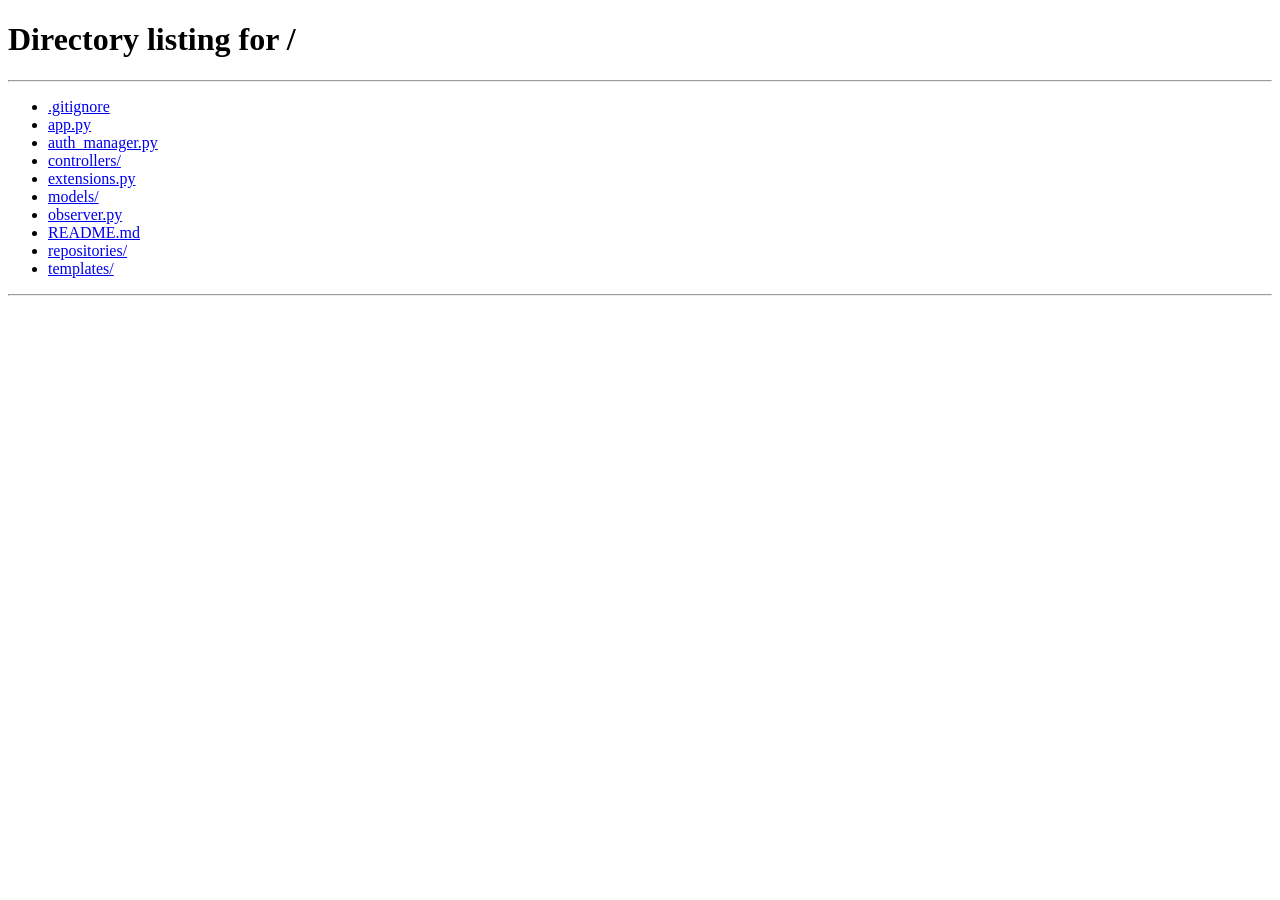
==== templates/dashboard.html @ f10a47a6 "StockVivo: Estructura base segura" ====
<!DOCTYPE html>
<html lang="es">
<head>
  <meta charset="UTF-8"/>
  <meta name="viewport" content="width=device-width, initial-scale=1.0"/>
  <title>StockVivo — Dashboard</title>
  <link href="https://fonts.googleapis.com/css2?family=Syne:wght@700;800&family=DM+Sans:wght@400;500&display=swap" rel="stylesheet"/>
  <style>
    *, *::before, *::after { box-sizing: border-box; margin: 0; padding: 0; }
    :root {
      --lime:   #C8F135;
      --coral:  #FF5E5B;
      --ocean:  #0D47FF;
      --violet: #7B2FFF;
      --dark:   #0E0E12;
      --card:   #17171E;
      --card2:  #1E1E28;
      --text:   #F0F0F0;
      --muted:  #888;
      --border: #2E2E3A;
    }
    body { font-family:'DM Sans',sans-serif; background:var(--dark); color:var(--text); min-height:100vh; display:flex; }

    .sidebar { width:220px; background:var(--card); border-right:1px solid var(--border); display:flex; flex-direction:column; padding:28px 20px; gap:32px; position:fixed; top:0; left:0; bottom:0; }
    .logo { font-family:'Syne',sans-serif; font-size:22px; font-weight:800; color:var(--text); }
    .logo span { color:var(--lime); }
    .nav { display:flex; flex-direction:column; gap:4px; }
    .nav-item { display:flex; align-items:center; gap:10px; padding:10px 12px; border-radius:10px; cursor:pointer; font-size:14px; font-weight:500; color:var(--muted); transition:all .2s; }
    .nav-item:hover { background:var(--card2); color:var(--text); }
    .nav-item.active { background:var(--lime); color:var(--dark); font-weight:700; }
    .nav-icon { font-size:18px; }
    .sidebar-bottom { margin-top:auto; }
    .user-chip { background:var(--card2); border-radius:10px; padding:10px 12px; font-size:13px; }
    .user-name { font-weight:700; color:var(--text); }
    .user-rol  { color:var(--muted); font-size:11px; }
    .btn-logout { margin-top:8px; width:100%; padding:8px; border:1px solid var(--border); border-radius:8px; background:transparent; color:var(--coral); font-family:'DM Sans',sans-serif; font-size:13px; cursor:pointer; transition:background .2s; }
    .btn-logout:hover { background:rgba(255,94,91,0.1); }

    .main { margin-left:220px; flex:1; padding:32px; display:flex; flex-direction:column; gap:28px; }
    .topbar { display:flex; align-items:center; justify-content:space-between; }
    .page-title { font-family:'Syne',sans-serif; font-size:26px; font-weight:800; }
    .page-title span { color:var(--lime); }
    .topbar-actions { display:flex; gap:10px; }
    .btn-primary { padding:10px 20px; background:var(--lime); color:var(--dark); border:none; border-radius:10px; font-family:'Syne',sans-serif; font-size:14px; font-weight:800; cursor:pointer; transition:transform .15s,box-shadow .15s; }
    .btn-primary:hover { transform:translateY(-2px); box-shadow:0 6px 20px rgba(200,241,53,0.3); }
    .btn-secondary { padding:10px 20px; background:var(--card2); color:var(--text); border:1px solid var(--border); border-radius:10px; font-family:'Syne',sans-serif; font-size:14px; font-weight:700; cursor:pointer; transition:all .15s; }
    .btn-secondary:hover { border-color:var(--lime); color:var(--lime); }

    .stats { display:grid; grid-template-columns:repeat(4,1fr); gap:16px; }
    .stat-card { background:var(--card); border:1px solid var(--border); border-radius:14px; padding:20px; display:flex; flex-direction:column; gap:8px; }
    .stat-label { font-size:12px; color:var(--muted); text-transform:uppercase; letter-spacing:.5px; }
    .stat-value { font-family:'Syne',sans-serif; font-size:32px; font-weight:800; }
    .stat-value.lime   { color:var(--lime); }
    .stat-value.coral  { color:var(--coral); }
    .stat-value.ocean  { color:#5B8FFF; }
    .stat-value.violet { color:#A97BFF; }

    .alerts-box { background:rgba(255,94,91,0.08); border:1px solid rgba(255,94,91,0.3); border-radius:14px; padding:16px 20px; display:none; flex-direction:column; gap:8px; }
    .alerts-box.visible { display:flex; }
    .alerts-title { font-size:13px; font-weight:700; color:var(--coral); text-transform:uppercase; letter-spacing:.5px; }
    .alert-item { font-size:13px; color:var(--text); display:flex; align-items:center; gap:8px; }
    .alert-dot  { width:6px; height:6px; border-radius:50%; background:var(--coral); flex-shrink:0; }

    .table-card { background:var(--card); border:1px solid var(--border); border-radius:14px; overflow:hidden; }
    .table-header { display:flex; align-items:center; justify-content:space-between; padding:20px 24px; border-bottom:1px solid var(--border); flex-wrap:wrap; gap:12px; }
    .table-title { font-family:'Syne',sans-serif; font-size:16px; font-weight:800; }
    .table-header-right { display:flex; gap:10px; align-items:center; flex-wrap:wrap; }
    .search-input { background:var(--card2); border:1px solid var(--border); border-radius:8px; padding:8px 14px; color:var(--text); font-family:'DM Sans',sans-serif; font-size:14px; outline:none; width:180px; transition:border-color .2s; }
    .search-input:focus { border-color:var(--lime); }
    .filter-select { background:var(--card2); border:1px solid var(--border); border-radius:8px; padding:8px 14px; color:var(--text); font-family:'DM Sans',sans-serif; font-size:14px; outline:none; cursor:pointer; transition:border-color .2s; }
    .filter-select:focus { border-color:var(--lime); }

    table { width:100%; border-collapse:collapse; }
    th { text-align:left; padding:12px 24px; font-size:11px; font-weight:700; color:var(--muted); text-transform:uppercase; letter-spacing:.5px; border-bottom:1px solid var(--border); }
    td { padding:14px 24px; font-size:14px; border-bottom:1px solid var(--border); vertical-align:middle; }
    tr:last-child td { border-bottom:none; }
    tr:hover td { background:var(--card2); }
    .badge { display:inline-block; padding:3px 10px; border-radius:6px; font-size:12px; font-weight:700; }
    .badge-ok      { background:rgba(200,241,53,0.15); color:var(--lime); }
    .badge-low     { background:rgba(255,94,91,0.15);  color:var(--coral); }
    .badge-entrada { background:rgba(200,241,53,0.15); color:var(--lime); }
    .badge-salida  { background:rgba(255,94,91,0.15);  color:var(--coral); }
    .badge-cat     { background:rgba(123,47,255,0.15); color:#A97BFF; font-size:11px; }
    .actions { display:flex; gap:8px; }
    .btn-edit,.btn-del { padding:6px 12px; border-radius:7px; font-size:12px; font-weight:700; cursor:pointer; border:none; transition:opacity .2s; }
    .btn-edit { background:rgba(91,143,255,0.15); color:#5B8FFF; }
    .btn-del  { background:rgba(255,94,91,0.15);  color:var(--coral); }
    .btn-edit:hover,.btn-del:hover { opacity:.7; }

    .section { display:none; flex-direction:column; gap:28px; }
    .section.active { display:flex; }
    .reportes-grid { display:grid; grid-template-columns:1fr 1fr; gap:16px; }

    /* Categorias section */
    .categorias-layout { display:grid; grid-template-columns:300px 1fr; gap:16px; }
    .cat-form-card { background:var(--card); border:1px solid var(--border); border-radius:14px; padding:24px; display:flex; flex-direction:column; gap:16px; height:fit-content; }
    .cat-form-title { font-family:'Syne',sans-serif; font-size:16px; font-weight:800; }

    .modal-overlay { position:fixed; inset:0; background:rgba(0,0,0,0.7); align-items:center; justify-content:center; z-index:100; display:none; }
    .modal-overlay.open { display:flex; }
    .modal { background:var(--card); border:1px solid var(--border); border-radius:18px; padding:32px; width:min(480px,95vw); display:flex; flex-direction:column; gap:20px; animation:slideUp .3s cubic-bezier(.22,1,.36,1) both; }
    @keyframes slideUp { from{opacity:0;transform:translateY(20px)}to{opacity:1;transform:translateY(0)} }
    .modal-title { font-family:'Syne',sans-serif; font-size:20px; font-weight:800; }
    .modal-title span { color:var(--lime); }
    .modal-grid { display:grid; grid-template-columns:1fr 1fr; gap:14px; }
    .field { display:flex; flex-direction:column; gap:6px; }
    .field.full { grid-column:1/-1; }
    .field label { font-size:11px; font-weight:700; color:var(--muted); text-transform:uppercase; letter-spacing:.5px; }
    .field input,.field select { background:var(--card2); border:1.5px solid var(--border); border-radius:9px; padding:10px 12px; color:var(--text); font-size:14px; font-family:'DM Sans',sans-serif; outline:none; transition:border-color .2s; }
    .field input:focus,.field select:focus { border-color:var(--lime); }
    .field select option { background:var(--card2); }
    .modal-actions { display:flex; gap:10px; justify-content:flex-end; }
    .btn-cancel { padding:10px 20px; border:1px solid var(--border); border-radius:9px; background:transparent; color:var(--muted); font-family:'DM Sans',sans-serif; font-size:14px; cursor:pointer; }
    .modal-msg { font-size:13px; min-height:16px; color:var(--coral); }
    .empty { text-align:center; padding:40px; color:var(--muted); font-size:14px; }
  </style>
</head>
<body>

<aside class="sidebar">
  <div class="logo">Stock<span>Vivo</span></div>
  <nav class="nav">
    <div class="nav-item active" onclick="showSection('productos')"><span class="nav-icon">📦</span> Productos</div>
    <div class="nav-item" onclick="showSection('movimientos')"><span class="nav-icon">🔄</span> Movimientos</div>
    <div class="nav-item" onclick="showSection('categorias')"><span class="nav-icon">🏷️</span> Categorías</div>
    <div class="nav-item" onclick="showSection('reportes')"><span class="nav-icon">📊</span> Reportes</div>
  </nav>
  <div class="sidebar-bottom">
    <div class="user-chip">
      <div class="user-name" id="user-name">—</div>
      <div class="user-rol"  id="user-rol">—</div>
    </div>
    <button class="btn-logout" onclick="logout()">Cerrar sesión</button>
  </div>
</aside>

<main class="main">
  <div class="topbar">
    <div class="page-title" id="section-title">Panel de <span>Inventario</span></div>
    <div class="topbar-actions" id="topbar-actions">
      <button class="btn-primary" id="btn-accion" onclick="abrirModal()">+ Nuevo producto</button>
    </div>
  </div>

  <div class="stats">
    <div class="stat-card"><div class="stat-label">Total productos</div><div class="stat-value lime"   id="stat-total">0</div></div>
    <div class="stat-card"><div class="stat-label">Stock bajo</div>     <div class="stat-value coral"  id="stat-bajo">0</div></div>
    <div class="stat-card"><div class="stat-label">Total entradas</div> <div class="stat-value ocean"  id="stat-entradas">0</div></div>
    <div class="stat-card"><div class="stat-label">Valor inventario</div><div class="stat-value violet" id="stat-valor">$0</div></div>
  </div>

  <div class="alerts-box" id="alerts-box">
    <div class="alerts-title">⚠ Productos con stock bajo</div>
    <div id="alerts-list"></div>
  </div>

  <!-- PRODUCTOS -->
  <div class="section active" id="sec-productos">
    <div class="table-card">
      <div class="table-header">
        <div class="table-title">Productos</div>
        <div class="table-header-right">
          <select class="filter-select" id="filtro-categoria" onchange="filtrarPorCategoria()">
            <option value="">Todas las categorías</option>
          </select>
          <input class="search-input" placeholder="Buscar..." oninput="filtrar(this.value)"/>
        </div>
      </div>
      <table>
        <thead><tr><th>#</th><th>Nombre</th><th>Categoría</th><th>Cantidad</th><th>P. Compra</th><th>P. Venta</th><th>Estado</th><th>Acciones</th></tr></thead>
        <tbody id="tabla-body"><tr><td colspan="8" class="empty">Cargando...</td></tr></tbody>
      </table>
    </div>
  </div>

  <!-- MOVIMIENTOS -->
  <div class="section" id="sec-movimientos">
    <div class="table-card">
      <div class="table-header"><div class="table-title">Historial de Movimientos</div></div>
      <table>
        <thead><tr><th>#</th><th>Producto</th><th>Tipo</th><th>Cantidad</th><th>Descripción</th><th>Fecha</th></tr></thead>
        <tbody id="tabla-movimientos"><tr><td colspan="6" class="empty">Cargando...</td></tr></tbody>
      </table>
    </div>
  </div>

  <!-- CATEGORIAS -->
  <div class="section" id="sec-categorias">
    <div class="categorias-layout">
      <div class="cat-form-card">
        <div class="cat-form-title">Nueva Categoría</div>
        <div class="field">
          <label>Nombre</label>
          <input type="text" id="cat-nombre" placeholder="Ej: Bebidas"/>
        </div>
        <div class="modal-msg" id="cat-msg"></div>
        <button class="btn-primary" onclick="crearCategoria()">+ Agregar →</button>
      </div>
      <div class="table-card">
        <div class="table-header"><div class="table-title">Categorías registradas</div></div>
        <table>
          <thead><tr><th>#</th><th>Nombre</th><th>Acciones</th></tr></thead>
          <tbody id="tabla-categorias"><tr><td colspan="3" class="empty">Cargando...</td></tr></tbody>
        </table>
      </div>
    </div>
  </div>

  <!-- REPORTES -->
  <div class="section" id="sec-reportes">
    <div class="reportes-grid">
      <div class="table-card">
        <div class="table-header"><div class="table-title">🏆 Más Vendidos</div></div>
        <table>
          <thead><tr><th>Producto</th><th>Unidades vendidas</th></tr></thead>
          <tbody id="tabla-vendidos"><tr><td colspan="2" class="empty">Cargando...</td></tr></tbody>
        </table>
      </div>
      <div class="table-card">
        <div class="table-header"><div class="table-title">⚠ Stock Bajo</div></div>
        <table>
          <thead><tr><th>Producto</th><th>Cantidad</th><th>Mínimo</th></tr></thead>
          <tbody id="tabla-stock-bajo"><tr><td colspan="3" class="empty">Cargando...</td></tr></tbody>
        </table>
      </div>
    </div>
  </div>
</main>

<!-- MODAL PRODUCTO -->
<div class="modal-overlay" id="modal">
  <div class="modal">
    <div class="modal-title" id="modal-title">Nuevo <span>Producto</span></div>
    <div class="modal-grid">
      <div class="field full"><label>Nombre</label><input type="text" id="f-nombre" placeholder="Ej: Coca Cola 600ml"/></div>
      <div class="field full"><label>Descripción</label><input type="text" id="f-descripcion" placeholder="Descripción breve"/></div>
      <div class="field full">
        <label>Categoría</label>
        <select id="f-categoria">
          <option value="">Sin categoría</option>
        </select>
      </div>
      <div class="field"><label>Cantidad</label><input type="number" id="f-cantidad" placeholder="0"/></div>
      <div class="field"><label>Stock mínimo</label><input type="number" id="f-stock_minimo" placeholder="5"/></div>
      <div class="field"><label>Precio compra</label><input type="number" id="f-precio_compra" placeholder="0.00" step="0.01"/></div>
      <div class="field"><label>Precio venta</label><input type="number" id="f-precio_venta" placeholder="0.00" step="0.01"/></div>
    </div>
    <div class="modal-msg" id="modal-msg"></div>
    <div class="modal-actions">
      <button class="btn-cancel" onclick="cerrarModal()">Cancelar</button>
      <button class="btn-primary" onclick="guardarProducto()">Guardar →</button>
    </div>
  </div>
</div>

<!-- MODAL MOVIMIENTO -->
<div class="modal-overlay" id="modal-mov">
  <div class="modal">
    <div class="modal-title">Registrar <span>Movimiento</span></div>
    <div class="modal-grid">
      <div class="field full"><label>Producto</label><select id="m-producto"></select></div>
      <div class="field"><label>Tipo</label><select id="m-tipo"><option value="entrada">Entrada</option><option value="salida">Salida</option></select></div>
      <div class="field"><label>Cantidad</label><input type="number" id="m-cantidad" placeholder="0"/></div>
      <div class="field full"><label>Descripción</label><input type="text" id="m-descripcion" placeholder="Motivo del movimiento"/></div>
    </div>
    <div class="modal-msg" id="modal-mov-msg"></div>
    <div class="modal-actions">
      <button class="btn-cancel" onclick="cerrarModalMov()">Cancelar</button>
      <button class="btn-primary" onclick="guardarMovimiento()">Registrar →</button>
    </div>
  </div>
</div>

<script>
  const API = 'http://localhost:5000';
  let productos = [];
  let categorias = [];
  let editandoId = null;

  window.onload = () => {
    const u = JSON.parse(localStorage.getItem('usuario') || 'null');
    if (!u) { window.location.href = '/'; return; }
    document.getElementById('user-name').textContent = u.nombre;
    document.getElementById('user-rol').textContent  = u.rol;
    cargarCategorias();
    cargarProductos();
    cargarResumen();
  };

  function logout() { localStorage.clear(); window.location.href = '/'; }

  function showSection(s) {
    document.querySelectorAll('.nav-item').forEach((el,i) => el.classList.toggle('active', ['productos','movimientos','categorias','reportes'][i] === s));
    document.querySelectorAll('.section').forEach(el => el.classList.remove('active'));
    document.getElementById(`sec-${s}`).classList.add('active');

    const titles = {
      productos:   'Panel de <span>Inventario</span>',
      movimientos: 'Historial de <span>Movimientos</span>',
      categorias:  'Gestión de <span>Categorías</span>',
      reportes:    'Reportes de <span>Inventario</span>'
    };
    document.getElementById('section-title').innerHTML = titles[s];

    const actions = document.getElementById('topbar-actions');
    const btn     = document.getElementById('btn-accion');
    if (s === 'productos') {
      actions.innerHTML = `<button class="btn-primary" onclick="abrirModal()">+ Nuevo producto</button>`;
    } else if (s === 'movimientos') {
      actions.innerHTML = `<button class="btn-primary" onclick="abrirModalMov()">+ Registrar movimiento</button>`;
    } else {
      actions.innerHTML = '';
    }

    if (s === 'movimientos') cargarMovimientos();
    if (s === 'reportes')    cargarReportes();
    if (s === 'categorias')  renderCategorias();
  }

  // --- CATEGORIAS ---
  async function cargarCategorias() {
    const res = await fetch(`${API}/api/categorias`);
    categorias = await res.json();
    actualizarSelectsCategorias();
    renderCategorias();
  }

  function actualizarSelectsCategorias() {
    const opts = categorias.map(c => `<option value="${c.id}">${c.nombre}</option>`).join('');
    document.getElementById('f-categoria').innerHTML   = `<option value="">Sin categoría</option>` + opts;
    document.getElementById('filtro-categoria').innerHTML = `<option value="">Todas las categorías</option>` + opts;
  }

  function renderCategorias() {
    const tbody = document.getElementById('tabla-categorias');
    if (!tbody) return;
    if (!categorias.length) { tbody.innerHTML = '<tr><td colspan="3" class="empty">No hay categorías creadas</td></tr>'; return; }
    tbody.innerHTML = categorias.map(c => `
      <tr>
        <td style="color:var(--muted)">${c.id}</td>
        <td><span class="badge badge-cat">🏷️ ${c.nombre}</span></td>
        <td><button class="btn-del" onclick="eliminarCategoria(${c.id})">Borrar</button></td>
      </tr>`).join('');
  }

  async function crearCategoria() {
    const nombre = document.getElementById('cat-nombre').value.trim();
    const msg    = document.getElementById('cat-msg');
    if (!nombre) { msg.textContent = 'Escribe un nombre.'; return; }
    const res  = await fetch(`${API}/api/categorias`, { method:'POST', headers:{'Content-Type':'application/json'}, body:JSON.stringify({nombre}) });
    const data = await res.json();
    if (res.ok) {
      document.getElementById('cat-nombre').value = '';
      msg.style.color = 'var(--lime)';
      msg.textContent = '✓ Categoría creada';
      setTimeout(() => msg.textContent = '', 2000);
      cargarCategorias();
    } else {
      msg.style.color = 'var(--coral)';
      msg.textContent = data.error || 'Error al crear';
    }
  }

  async function eliminarCategoria(id) {
    if (!confirm('¿Eliminar esta categoría?')) return;
    await fetch(`${API}/api/categorias/${id}`, { method:'DELETE' });
    cargarCategorias();
    cargarProductos();
  }

  // --- PRODUCTOS ---
  async function cargarProductos() {
    const res = await fetch(`${API}/api/productos`);
    productos = await res.json();
    renderTabla(productos);
    renderAlertas(productos);
  }

  async function cargarResumen() {
    const res  = await fetch(`${API}/api/reportes/resumen`);
    const data = await res.json();
    document.getElementById('stat-total').textContent    = data.total_productos;
    document.getElementById('stat-bajo').textContent     = data.stock_bajo;
    document.getElementById('stat-entradas').textContent = data.total_entradas;
    document.getElementById('stat-valor').textContent    = '$' + data.valor_inventario.toFixed(2);
  }

  function renderTabla(data) {
    const tbody = document.getElementById('tabla-body');
    if (!data.length) { tbody.innerHTML = '<tr><td colspan="8" class="empty">No hay productos</td></tr>'; return; }
    tbody.innerHTML = data.map(p => `
      <tr>
        <td style="color:var(--muted)">${p.id}</td>
        <td style="font-weight:600">${p.nombre}</td>
        <td><span class="badge badge-cat">🏷️ ${p.categoria || 'Sin categoría'}</span></td>
        <td><strong>${p.cantidad}</strong></td>
        <td>$${p.precio_compra.toFixed(2)}</td>
        <td>$${p.precio_venta.toFixed(2)}</td>
        <td><span class="badge ${p.cantidad<=p.stock_minimo?'badge-low':'badge-ok'}">${p.cantidad<=p.stock_minimo?'⚠ Bajo':'✓ OK'}</span></td>
        <td><div class="actions">
          <button class="btn-edit" onclick="editarProducto(${p.id})">Editar</button>
          <button class="btn-del"  onclick="eliminarProducto(${p.id})">Borrar</button>
        </div></td>
      </tr>`).join('');
  }

  function renderAlertas(data) {
    const bajos = data.filter(p => p.cantidad <= p.stock_minimo);
    const box   = document.getElementById('alerts-box');
    const list  = document.getElementById('alerts-list');
    if (!bajos.length) { box.classList.remove('visible'); return; }
    box.classList.add('visible');
    list.innerHTML = bajos.map(p => `<div class="alert-item"><div class="alert-dot"></div>${p.nombre}: ${p.cantidad} unidades (mínimo ${p.stock_minimo})</div>`).join('');
  }

  function filtrar(q) {
    const cat = document.getElementById('filtro-categoria').value;
    let data  = productos;
    if (cat)  data = data.filter(p => p.categoria_id == cat);
    if (q)    data = data.filter(p => p.nombre.toLowerCase().includes(q.toLowerCase()));
    renderTabla(data);
  }

  function filtrarPorCategoria() {
    const q   = document.querySelector('.search-input')?.value || '';
    const cat = document.getElementById('filtro-categoria').value;
    let data  = productos;
    if (cat) data = data.filter(p => p.categoria_id == cat);
    if (q)   data = data.filter(p => p.nombre.toLowerCase().includes(q.toLowerCase()));
    renderTabla(data);
  }

  // --- MOVIMIENTOS ---
  async function cargarMovimientos() {
    const res  = await fetch(`${API}/api/movimientos`);
    const movs = await res.json();
    const tbody = document.getElementById('tabla-movimientos');
    if (!movs.length) { tbody.innerHTML = '<tr><td colspan="6" class="empty">No hay movimientos</td></tr>'; return; }
    tbody.innerHTML = movs.map(m => `
      <tr>
        <td style="color:var(--muted)">${m.id}</td>
        <td style="font-weight:600">${m.producto}</td>
        <td><span class="badge badge-${m.tipo}">${m.tipo==='entrada'?'↑ Entrada':'↓ Salida'}</span></td>
        <td><strong>${m.cantidad}</strong></td>
        <td style="color:var(--muted)">${m.descripcion||'—'}</td>
        <td style="color:var(--muted)">${m.fecha}</td>
      </tr>`).join('');
  }

  // --- REPORTES ---
  async function cargarReportes() {
    const [vendidos, stockBajo] = await Promise.all([
      fetch(`${API}/api/reportes/mas-vendidos`).then(r => r.json()),
      fetch(`${API}/api/reportes/stock-bajo`).then(r => r.json())
    ]);
    const tv = document.getElementById('tabla-vendidos');
    tv.innerHTML = vendidos.length
      ? vendidos.map((v,i) => `<tr><td><strong>#${i+1}</strong> ${v.producto}</td><td style="color:var(--lime);font-weight:700">${v.total_vendido}</td></tr>`).join('')
      : '<tr><td colspan="2" class="empty">Sin ventas registradas</td></tr>';
    const ts = document.getElementById('tabla-stock-bajo');
    ts.innerHTML = stockBajo.length
      ? stockBajo.map(p => `<tr><td style="font-weight:600">${p.nombre}</td><td style="color:var(--coral);font-weight:700">${p.cantidad}</td><td style="color:var(--muted)">${p.stock_minimo}</td></tr>`).join('')
      : '<tr><td colspan="3" class="empty">Todo el stock está bien ✓</td></tr>';
  }

  // --- MODAL PRODUCTO ---
  function abrirModal(p=null) {
    editandoId = p ? p.id : null;
    document.getElementById('modal-title').innerHTML  = p ? 'Editar <span>Producto</span>' : 'Nuevo <span>Producto</span>';
    document.getElementById('f-nombre').value         = p?.nombre        || '';
    document.getElementById('f-descripcion').value    = p?.descripcion   || '';
    document.getElementById('f-cantidad').value       = p?.cantidad      || '';
    document.getElementById('f-stock_minimo').value   = p?.stock_minimo  || '5';
    document.getElementById('f-precio_compra').value  = p?.precio_compra || '';
    document.getElementById('f-precio_venta').value   = p?.precio_venta  || '';
    document.getElementById('f-categoria').value      = p?.categoria_id  || '';
    document.getElementById('modal-msg').textContent  = '';
    document.getElementById('modal').classList.add('open');
  }
  function cerrarModal() { document.getElementById('modal').classList.remove('open'); editandoId = null; }
  function editarProducto(id) { abrirModal(productos.find(x => x.id === id)); }

  async function guardarProducto() {
    const data = {
      nombre:        document.getElementById('f-nombre').value,
      descripcion:   document.getElementById('f-descripcion').value,
      cantidad:      parseInt(document.getElementById('f-cantidad').value),
      stock_minimo:  parseInt(document.getElementById('f-stock_minimo').value),
      precio_compra: parseFloat(document.getElementById('f-precio_compra').value),
      precio_venta:  parseFloat(document.getElementById('f-precio_venta').value),
      categoria_id:  document.getElementById('f-categoria').value || null,
    };
    const msg = document.getElementById('modal-msg');
    if (!data.nombre || isNaN(data.cantidad) || isNaN(data.precio_compra) || isNaN(data.precio_venta)) { msg.textContent = 'Completa todos los campos.'; return; }
    const url    = editandoId ? `${API}/api/productos/${editandoId}` : `${API}/api/productos`;
    const method = editandoId ? 'PUT' : 'POST';
    const res    = await fetch(url, { method, headers:{'Content-Type':'application/json'}, body:JSON.stringify(data) });
    if (res.ok) { cerrarModal(); cargarProductos(); cargarResumen(); }
    else { msg.textContent = 'Error al guardar.'; }
  }

  async function eliminarProducto(id) {
    if (!confirm('¿Eliminar este producto?')) return;
    await fetch(`${API}/api/productos/${id}`, { method:'DELETE' });
    cargarProductos(); cargarResumen();
  }

  // --- MODAL MOVIMIENTO ---
  function abrirModalMov() {
    document.getElementById('m-producto').innerHTML = productos.map(p => `<option value="${p.id}">${p.nombre}</option>`).join('');
    document.getElementById('m-cantidad').value     = '';
    document.getElementById('m-descripcion').value  = '';
    document.getElementById('modal-mov-msg').textContent = '';
    document.getElementById('modal-mov').classList.add('open');
  }
  function cerrarModalMov() { document.getElementById('modal-mov').classList.remove('open'); }

  async function guardarMovimiento() {
    const data = {
      producto_id: parseInt(document.getElementById('m-producto').value),
      tipo:        document.getElementById('m-tipo').value,
      cantidad:    parseInt(document.getElementById('m-cantidad').value),
      descripcion: document.getElementById('m-descripcion').value,
    };
    const msg = document.getElementById('modal-mov-msg');
    if (isNaN(data.cantidad) || data.cantidad <= 0) { msg.textContent = 'Ingresa una cantidad válida.'; return; }
    const res  = await fetch(`${API}/api/movimientos`, { method:'POST', headers:{'Content-Type':'application/json'}, body:JSON.stringify(data) });
    const json = await res.json();
    if (res.ok) {
      cerrarModalMov(); cargarProductos(); cargarResumen();
      if (json.alertas && json.alertas.length) alert('⚠ ' + json.alertas.join('\n'));
    } else { msg.textContent = json.error || 'Error al registrar.'; }
  }
</script>
</body>
</html>
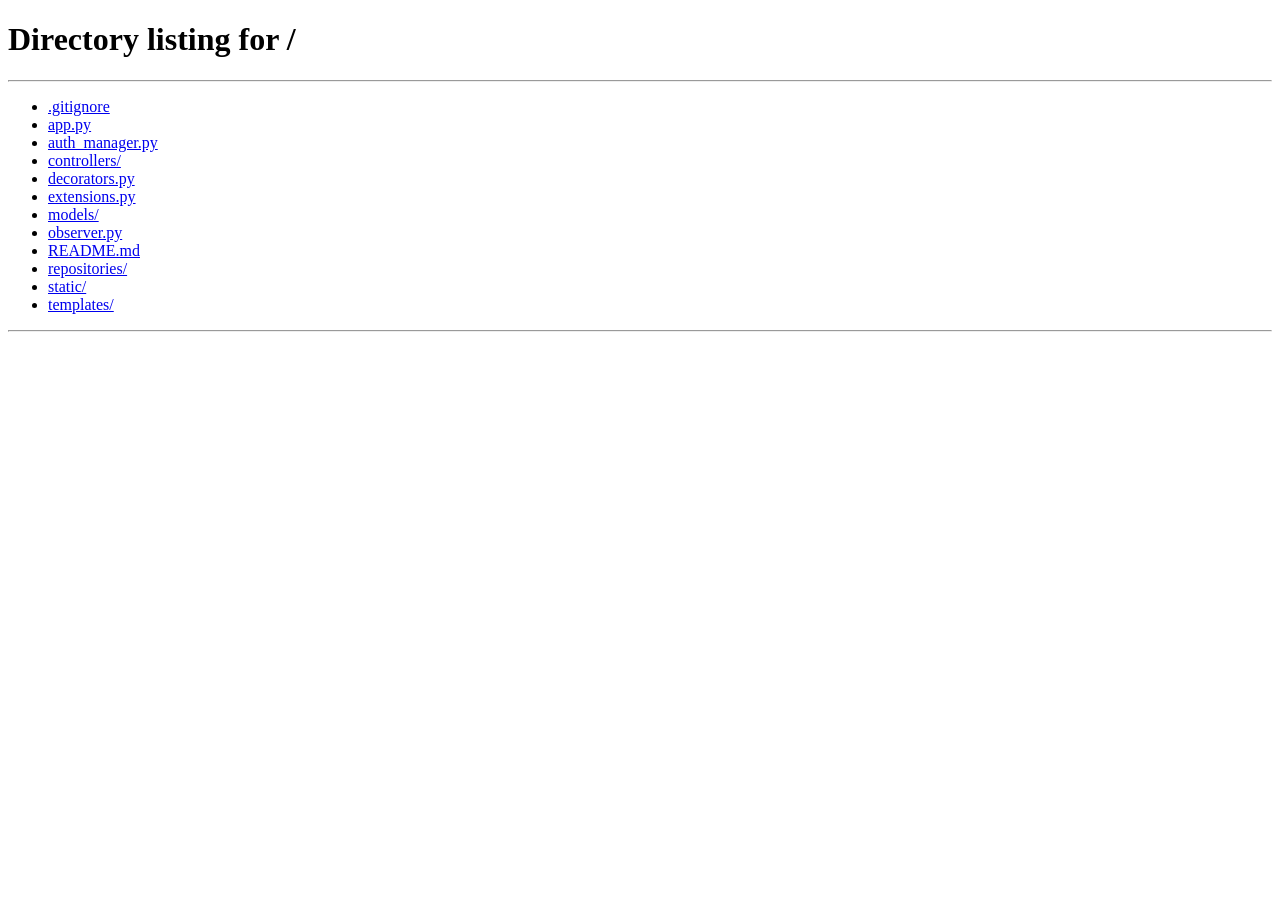
==== commit e0398945: "Implementacion completa StockVivo" ====
--- a/templates/dashboard.html
+++ b/templates/dashboard.html
@@ -1,394 +1,395 @@
 <!DOCTYPE html>
 <html lang="es">
+
 <head>
-  <meta charset="UTF-8"/>
-  <meta name="viewport" content="width=device-width, initial-scale=1.0"/>
+  <meta charset="UTF-8" />
+  <meta name="viewport" content="width=device-width, initial-scale=1.0" />
   <title>StockVivo — Dashboard</title>
-  <link href="https://fonts.googleapis.com/css2?family=Syne:wght@700;800&family=DM+Sans:wght@400;500&display=swap" rel="stylesheet"/>
-  <style>
-    *, *::before, *::after { box-sizing: border-box; margin: 0; padding: 0; }
-    :root {
-      --lime:   #C8F135;
-      --coral:  #FF5E5B;
-      --ocean:  #0D47FF;
-      --violet: #7B2FFF;
-      --dark:   #0E0E12;
-      --card:   #17171E;
-      --card2:  #1E1E28;
-      --text:   #F0F0F0;
-      --muted:  #888;
-      --border: #2E2E3A;
-    }
-    body { font-family:'DM Sans',sans-serif; background:var(--dark); color:var(--text); min-height:100vh; display:flex; }
-
-    .sidebar { width:220px; background:var(--card); border-right:1px solid var(--border); display:flex; flex-direction:column; padding:28px 20px; gap:32px; position:fixed; top:0; left:0; bottom:0; }
-    .logo { font-family:'Syne',sans-serif; font-size:22px; font-weight:800; color:var(--text); }
-    .logo span { color:var(--lime); }
-    .nav { display:flex; flex-direction:column; gap:4px; }
-    .nav-item { display:flex; align-items:center; gap:10px; padding:10px 12px; border-radius:10px; cursor:pointer; font-size:14px; font-weight:500; color:var(--muted); transition:all .2s; }
-    .nav-item:hover { background:var(--card2); color:var(--text); }
-    .nav-item.active { background:var(--lime); color:var(--dark); font-weight:700; }
-    .nav-icon { font-size:18px; }
-    .sidebar-bottom { margin-top:auto; }
-    .user-chip { background:var(--card2); border-radius:10px; padding:10px 12px; font-size:13px; }
-    .user-name { font-weight:700; color:var(--text); }
-    .user-rol  { color:var(--muted); font-size:11px; }
-    .btn-logout { margin-top:8px; width:100%; padding:8px; border:1px solid var(--border); border-radius:8px; background:transparent; color:var(--coral); font-family:'DM Sans',sans-serif; font-size:13px; cursor:pointer; transition:background .2s; }
-    .btn-logout:hover { background:rgba(255,94,91,0.1); }
-
-    .main { margin-left:220px; flex:1; padding:32px; display:flex; flex-direction:column; gap:28px; }
-    .topbar { display:flex; align-items:center; justify-content:space-between; }
-    .page-title { font-family:'Syne',sans-serif; font-size:26px; font-weight:800; }
-    .page-title span { color:var(--lime); }
-    .topbar-actions { display:flex; gap:10px; }
-    .btn-primary { padding:10px 20px; background:var(--lime); color:var(--dark); border:none; border-radius:10px; font-family:'Syne',sans-serif; font-size:14px; font-weight:800; cursor:pointer; transition:transform .15s,box-shadow .15s; }
-    .btn-primary:hover { transform:translateY(-2px); box-shadow:0 6px 20px rgba(200,241,53,0.3); }
-    .btn-secondary { padding:10px 20px; background:var(--card2); color:var(--text); border:1px solid var(--border); border-radius:10px; font-family:'Syne',sans-serif; font-size:14px; font-weight:700; cursor:pointer; transition:all .15s; }
-    .btn-secondary:hover { border-color:var(--lime); color:var(--lime); }
-
-    .stats { display:grid; grid-template-columns:repeat(4,1fr); gap:16px; }
-    .stat-card { background:var(--card); border:1px solid var(--border); border-radius:14px; padding:20px; display:flex; flex-direction:column; gap:8px; }
-    .stat-label { font-size:12px; color:var(--muted); text-transform:uppercase; letter-spacing:.5px; }
-    .stat-value { font-family:'Syne',sans-serif; font-size:32px; font-weight:800; }
-    .stat-value.lime   { color:var(--lime); }
-    .stat-value.coral  { color:var(--coral); }
-    .stat-value.ocean  { color:#5B8FFF; }
-    .stat-value.violet { color:#A97BFF; }
-
-    .alerts-box { background:rgba(255,94,91,0.08); border:1px solid rgba(255,94,91,0.3); border-radius:14px; padding:16px 20px; display:none; flex-direction:column; gap:8px; }
-    .alerts-box.visible { display:flex; }
-    .alerts-title { font-size:13px; font-weight:700; color:var(--coral); text-transform:uppercase; letter-spacing:.5px; }
-    .alert-item { font-size:13px; color:var(--text); display:flex; align-items:center; gap:8px; }
-    .alert-dot  { width:6px; height:6px; border-radius:50%; background:var(--coral); flex-shrink:0; }
-
-    .table-card { background:var(--card); border:1px solid var(--border); border-radius:14px; overflow:hidden; }
-    .table-header { display:flex; align-items:center; justify-content:space-between; padding:20px 24px; border-bottom:1px solid var(--border); flex-wrap:wrap; gap:12px; }
-    .table-title { font-family:'Syne',sans-serif; font-size:16px; font-weight:800; }
-    .table-header-right { display:flex; gap:10px; align-items:center; flex-wrap:wrap; }
-    .search-input { background:var(--card2); border:1px solid var(--border); border-radius:8px; padding:8px 14px; color:var(--text); font-family:'DM Sans',sans-serif; font-size:14px; outline:none; width:180px; transition:border-color .2s; }
-    .search-input:focus { border-color:var(--lime); }
-    .filter-select { background:var(--card2); border:1px solid var(--border); border-radius:8px; padding:8px 14px; color:var(--text); font-family:'DM Sans',sans-serif; font-size:14px; outline:none; cursor:pointer; transition:border-color .2s; }
-    .filter-select:focus { border-color:var(--lime); }
-
-    table { width:100%; border-collapse:collapse; }
-    th { text-align:left; padding:12px 24px; font-size:11px; font-weight:700; color:var(--muted); text-transform:uppercase; letter-spacing:.5px; border-bottom:1px solid var(--border); }
-    td { padding:14px 24px; font-size:14px; border-bottom:1px solid var(--border); vertical-align:middle; }
-    tr:last-child td { border-bottom:none; }
-    tr:hover td { background:var(--card2); }
-    .badge { display:inline-block; padding:3px 10px; border-radius:6px; font-size:12px; font-weight:700; }
-    .badge-ok      { background:rgba(200,241,53,0.15); color:var(--lime); }
-    .badge-low     { background:rgba(255,94,91,0.15);  color:var(--coral); }
-    .badge-entrada { background:rgba(200,241,53,0.15); color:var(--lime); }
-    .badge-salida  { background:rgba(255,94,91,0.15);  color:var(--coral); }
-    .badge-cat     { background:rgba(123,47,255,0.15); color:#A97BFF; font-size:11px; }
-    .actions { display:flex; gap:8px; }
-    .btn-edit,.btn-del { padding:6px 12px; border-radius:7px; font-size:12px; font-weight:700; cursor:pointer; border:none; transition:opacity .2s; }
-    .btn-edit { background:rgba(91,143,255,0.15); color:#5B8FFF; }
-    .btn-del  { background:rgba(255,94,91,0.15);  color:var(--coral); }
-    .btn-edit:hover,.btn-del:hover { opacity:.7; }
-
-    .section { display:none; flex-direction:column; gap:28px; }
-    .section.active { display:flex; }
-    .reportes-grid { display:grid; grid-template-columns:1fr 1fr; gap:16px; }
-
-    /* Categorias section */
-    .categorias-layout { display:grid; grid-template-columns:300px 1fr; gap:16px; }
-    .cat-form-card { background:var(--card); border:1px solid var(--border); border-radius:14px; padding:24px; display:flex; flex-direction:column; gap:16px; height:fit-content; }
-    .cat-form-title { font-family:'Syne',sans-serif; font-size:16px; font-weight:800; }
-
-    .modal-overlay { position:fixed; inset:0; background:rgba(0,0,0,0.7); align-items:center; justify-content:center; z-index:100; display:none; }
-    .modal-overlay.open { display:flex; }
-    .modal { background:var(--card); border:1px solid var(--border); border-radius:18px; padding:32px; width:min(480px,95vw); display:flex; flex-direction:column; gap:20px; animation:slideUp .3s cubic-bezier(.22,1,.36,1) both; }
-    @keyframes slideUp { from{opacity:0;transform:translateY(20px)}to{opacity:1;transform:translateY(0)} }
-    .modal-title { font-family:'Syne',sans-serif; font-size:20px; font-weight:800; }
-    .modal-title span { color:var(--lime); }
-    .modal-grid { display:grid; grid-template-columns:1fr 1fr; gap:14px; }
-    .field { display:flex; flex-direction:column; gap:6px; }
-    .field.full { grid-column:1/-1; }
-    .field label { font-size:11px; font-weight:700; color:var(--muted); text-transform:uppercase; letter-spacing:.5px; }
-    .field input,.field select { background:var(--card2); border:1.5px solid var(--border); border-radius:9px; padding:10px 12px; color:var(--text); font-size:14px; font-family:'DM Sans',sans-serif; outline:none; transition:border-color .2s; }
-    .field input:focus,.field select:focus { border-color:var(--lime); }
-    .field select option { background:var(--card2); }
-    .modal-actions { display:flex; gap:10px; justify-content:flex-end; }
-    .btn-cancel { padding:10px 20px; border:1px solid var(--border); border-radius:9px; background:transparent; color:var(--muted); font-family:'DM Sans',sans-serif; font-size:14px; cursor:pointer; }
-    .modal-msg { font-size:13px; min-height:16px; color:var(--coral); }
-    .empty { text-align:center; padding:40px; color:var(--muted); font-size:14px; }
-  </style>
+  <link href="https://fonts.googleapis.com/css2?family=Syne:wght@700;800&family=DM+Sans:wght@400;500&display=swap"
+    rel="stylesheet" />
+  <link rel="stylesheet" href="/static/dashboard.css" />
 </head>
+
 <body>
 
-<aside class="sidebar">
-  <div class="logo">Stock<span>Vivo</span></div>
-  <nav class="nav">
-    <div class="nav-item active" onclick="showSection('productos')"><span class="nav-icon">📦</span> Productos</div>
-    <div class="nav-item" onclick="showSection('movimientos')"><span class="nav-icon">🔄</span> Movimientos</div>
-    <div class="nav-item" onclick="showSection('categorias')"><span class="nav-icon">🏷️</span> Categorías</div>
-    <div class="nav-item" onclick="showSection('reportes')"><span class="nav-icon">📊</span> Reportes</div>
-  </nav>
-  <div class="sidebar-bottom">
-    <div class="user-chip">
-      <div class="user-name" id="user-name">—</div>
-      <div class="user-rol"  id="user-rol">—</div>
-    </div>
-    <button class="btn-logout" onclick="logout()">Cerrar sesión</button>
+  <aside class="sidebar">
+    <div class="logo">Stock<span>Vivo</span></div>
+    <nav class="nav">
+      <div class="nav-item active" onclick="showSection('productos')"><span class="nav-icon">📦</span> Productos</div>
+      <div class="nav-item" onclick="showSection('movimientos')"><span class="nav-icon">🔄</span> Movimientos</div>
+      <div class="nav-item" onclick="showSection('categorias')"><span class="nav-icon">🏷️</span> Categorías</div>
+      <div class="nav-item" onclick="showSection('reportes')"><span class="nav-icon">📊</span> Reportes</div>
+    </nav>
+    <div class="sidebar-bottom">
+      <div class="user-chip">
+        <div class="user-name" id="user-name">—</div>
+        <div class="user-rol" id="user-rol">—</div>
+      </div>
+      <button class="btn-logout" onclick="logout()">Cerrar sesión</button>
+    </div>
+  </aside>
+
+  <main class="main">
+    <div class="topbar">
+      <div class="page-title" id="section-title">Panel de <span>Inventario</span></div>
+      <div class="topbar-actions" id="topbar-actions">
+        <button class="btn-primary" id="btn-accion" onclick="abrirModal()">+ Nuevo producto</button>
+      </div>
+    </div>
+
+    <div class="stats">
+      <div class="stat-card">
+        <div class="stat-label">Total productos</div>
+        <div class="stat-value lime" id="stat-total">0</div>
+      </div>
+      <div class="stat-card">
+        <div class="stat-label">Stock bajo</div>
+        <div class="stat-value coral" id="stat-bajo">0</div>
+      </div>
+      <div class="stat-card">
+        <div class="stat-label">Total entradas</div>
+        <div class="stat-value ocean" id="stat-entradas">0</div>
+      </div>
+      <div class="stat-card">
+        <div class="stat-label">Valor inventario</div>
+        <div class="stat-value violet" id="stat-valor">$0</div>
+      </div>
+    </div>
+
+    <div class="alerts-box" id="alerts-box">
+      <div class="alerts-title">⚠ Productos con stock bajo</div>
+      <div id="alerts-list"></div>
+    </div>
+
+    <!-- PRODUCTOS -->
+    <div class="section active" id="sec-productos">
+      <div class="table-card">
+        <div class="table-header">
+          <div class="table-title">Productos</div>
+          <div class="table-header-right">
+            <select class="filter-select" id="filtro-categoria" onchange="filtrarPorCategoria()">
+              <option value="">Todas las categorías</option>
+            </select>
+            <input class="search-input" placeholder="Buscar..." oninput="filtrar(this.value)" />
+          </div>
+        </div>
+        <table>
+          <thead>
+            <tr>
+              <th>#</th>
+              <th>Nombre</th>
+              <th>Categoría</th>
+              <th>Cantidad</th>
+              <th>P. Compra</th>
+              <th>P. Venta</th>
+              <th>Estado</th>
+              <th>Acciones</th>
+            </tr>
+          </thead>
+          <tbody id="tabla-body">
+            <tr>
+              <td colspan="8" class="empty">Cargando...</td>
+            </tr>
+          </tbody>
+        </table>
+      </div>
+    </div>
+
+    <!-- MOVIMIENTOS -->
+    <div class="section" id="sec-movimientos">
+      <div class="table-card">
+        <div class="table-header">
+          <div class="table-title">Historial de Movimientos</div>
+        </div>
+        <table>
+          <thead>
+            <tr>
+              <th>#</th>
+              <th>Producto</th>
+              <th>Tipo</th>
+              <th>Cantidad</th>
+              <th>Descripción</th>
+              <th>Fecha</th>
+            </tr>
+          </thead>
+          <tbody id="tabla-movimientos">
+            <tr>
+              <td colspan="6" class="empty">Cargando...</td>
+            </tr>
+          </tbody>
+        </table>
+      </div>
+    </div>
+
+    <!-- CATEGORIAS -->
+    <div class="section" id="sec-categorias">
+      <div class="categorias-layout">
+        <div class="cat-form-card">
+          <div class="cat-form-title">Nueva Categoría</div>
+          <div class="field">
+            <label>Nombre</label>
+            <input type="text" id="cat-nombre" placeholder="Ej: Bebidas" />
+          </div>
+          <div class="modal-msg" id="cat-msg"></div>
+          <button class="btn-primary" onclick="crearCategoria()">+ Agregar →</button>
+        </div>
+        <div class="table-card">
+          <div class="table-header">
+            <div class="table-title">Categorías registradas</div>
+          </div>
+          <table>
+            <thead>
+              <tr>
+                <th>#</th>
+                <th>Nombre</th>
+                <th>Acciones</th>
+              </tr>
+            </thead>
+            <tbody id="tabla-categorias">
+              <tr>
+                <td colspan="3" class="empty">Cargando...</td>
+              </tr>
+            </tbody>
+          </table>
+        </div>
+      </div>
+    </div>
+
+    <!-- REPORTES -->
+    <div class="section" id="sec-reportes">
+      <div class="reportes-grid">
+        <div class="table-card">
+          <div class="table-header">
+            <div class="table-title">🏆 Más Vendidos</div>
+          </div>
+          <table>
+            <thead>
+              <tr>
+                <th>Producto</th>
+                <th>Unidades vendidas</th>
+              </tr>
+            </thead>
+            <tbody id="tabla-vendidos">
+              <tr>
+                <td colspan="2" class="empty">Cargando...</td>
+              </tr>
+            </tbody>
+          </table>
+        </div>
+        <div class="table-card">
+          <div class="table-header">
+            <div class="table-title">⚠ Stock Bajo</div>
+          </div>
+          <table>
+            <thead>
+              <tr>
+                <th>Producto</th>
+                <th>Cantidad</th>
+                <th>Mínimo</th>
+              </tr>
+            </thead>
+            <tbody id="tabla-stock-bajo">
+              <tr>
+                <td colspan="3" class="empty">Cargando...</td>
+              </tr>
+            </tbody>
+          </table>
+        </div>
+      </div>
+    </div>
+  </main>
+
+  <!-- MODAL PRODUCTO -->
+  <div class="modal-overlay" id="modal">
+    <div class="modal">
+      <div class="modal-title" id="modal-title">Nuevo <span>Producto</span></div>
+      <div class="modal-grid">
+        <div class="field full"><label>Nombre</label><input type="text" id="f-nombre"
+            placeholder="Ej: Coca Cola 600ml" /></div>
+        <div class="field full"><label>Descripción</label><input type="text" id="f-descripcion"
+            placeholder="Descripción breve" /></div>
+        <div class="field full">
+          <label>Categoría</label>
+          <select id="f-categoria">
+            <option value="">Sin categoría</option>
+          </select>
+        </div>
+        <div class="field"><label>Cantidad</label><input type="number" id="f-cantidad" placeholder="0" /></div>
+        <div class="field"><label>Stock mínimo</label><input type="number" id="f-stock_minimo" placeholder="5" /></div>
+        <div class="field"><label>Precio compra</label><input type="number" id="f-precio_compra" placeholder="0.00"
+            step="0.01" /></div>
+        <div class="field"><label>Precio venta</label><input type="number" id="f-precio_venta" placeholder="0.00"
+            step="0.01" /></div>
+      </div>
+      <div class="modal-msg" id="modal-msg"></div>
+      <div class="modal-actions">
+        <button class="btn-cancel" onclick="cerrarModal()">Cancelar</button>
+        <button class="btn-primary" onclick="guardarProducto()">Guardar →</button>
+      </div>
+    </div>
   </div>
-</aside>
-
-<main class="main">
-  <div class="topbar">
-    <div class="page-title" id="section-title">Panel de <span>Inventario</span></div>
-    <div class="topbar-actions" id="topbar-actions">
-      <button class="btn-primary" id="btn-accion" onclick="abrirModal()">+ Nuevo producto</button>
+
+  <!-- MODAL MOVIMIENTO -->
+  <div class="modal-overlay" id="modal-mov">
+    <div class="modal">
+      <div class="modal-title">Registrar <span>Movimiento</span></div>
+      <div class="modal-grid">
+        <div class="field full"><label>Producto</label><select id="m-producto"></select></div>
+        <div class="field"><label>Tipo</label><select id="m-tipo">
+            <option value="entrada">Entrada</option>
+            <option value="salida">Salida</option>
+          </select></div>
+        <div class="field"><label>Cantidad</label><input type="number" id="m-cantidad" placeholder="0" /></div>
+        <div class="field full"><label>Descripción</label><input type="text" id="m-descripcion"
+            placeholder="Motivo del movimiento" /></div>
+      </div>
+      <div class="modal-msg" id="modal-mov-msg"></div>
+      <div class="modal-actions">
+        <button class="btn-cancel" onclick="cerrarModalMov()">Cancelar</button>
+        <button class="btn-primary" onclick="guardarMovimiento()">Registrar →</button>
+      </div>
     </div>
   </div>
 
-  <div class="stats">
-    <div class="stat-card"><div class="stat-label">Total productos</div><div class="stat-value lime"   id="stat-total">0</div></div>
-    <div class="stat-card"><div class="stat-label">Stock bajo</div>     <div class="stat-value coral"  id="stat-bajo">0</div></div>
-    <div class="stat-card"><div class="stat-label">Total entradas</div> <div class="stat-value ocean"  id="stat-entradas">0</div></div>
-    <div class="stat-card"><div class="stat-label">Valor inventario</div><div class="stat-value violet" id="stat-valor">$0</div></div>
-  </div>
-
-  <div class="alerts-box" id="alerts-box">
-    <div class="alerts-title">⚠ Productos con stock bajo</div>
-    <div id="alerts-list"></div>
-  </div>
-
-  <!-- PRODUCTOS -->
-  <div class="section active" id="sec-productos">
-    <div class="table-card">
-      <div class="table-header">
-        <div class="table-title">Productos</div>
-        <div class="table-header-right">
-          <select class="filter-select" id="filtro-categoria" onchange="filtrarPorCategoria()">
-            <option value="">Todas las categorías</option>
-          </select>
-          <input class="search-input" placeholder="Buscar..." oninput="filtrar(this.value)"/>
-        </div>
-      </div>
-      <table>
-        <thead><tr><th>#</th><th>Nombre</th><th>Categoría</th><th>Cantidad</th><th>P. Compra</th><th>P. Venta</th><th>Estado</th><th>Acciones</th></tr></thead>
-        <tbody id="tabla-body"><tr><td colspan="8" class="empty">Cargando...</td></tr></tbody>
-      </table>
-    </div>
-  </div>
-
-  <!-- MOVIMIENTOS -->
-  <div class="section" id="sec-movimientos">
-    <div class="table-card">
-      <div class="table-header"><div class="table-title">Historial de Movimientos</div></div>
-      <table>
-        <thead><tr><th>#</th><th>Producto</th><th>Tipo</th><th>Cantidad</th><th>Descripción</th><th>Fecha</th></tr></thead>
-        <tbody id="tabla-movimientos"><tr><td colspan="6" class="empty">Cargando...</td></tr></tbody>
-      </table>
-    </div>
-  </div>
-
-  <!-- CATEGORIAS -->
-  <div class="section" id="sec-categorias">
-    <div class="categorias-layout">
-      <div class="cat-form-card">
-        <div class="cat-form-title">Nueva Categoría</div>
-        <div class="field">
-          <label>Nombre</label>
-          <input type="text" id="cat-nombre" placeholder="Ej: Bebidas"/>
-        </div>
-        <div class="modal-msg" id="cat-msg"></div>
-        <button class="btn-primary" onclick="crearCategoria()">+ Agregar →</button>
-      </div>
-      <div class="table-card">
-        <div class="table-header"><div class="table-title">Categorías registradas</div></div>
-        <table>
-          <thead><tr><th>#</th><th>Nombre</th><th>Acciones</th></tr></thead>
-          <tbody id="tabla-categorias"><tr><td colspan="3" class="empty">Cargando...</td></tr></tbody>
-        </table>
-      </div>
-    </div>
-  </div>
-
-  <!-- REPORTES -->
-  <div class="section" id="sec-reportes">
-    <div class="reportes-grid">
-      <div class="table-card">
-        <div class="table-header"><div class="table-title">🏆 Más Vendidos</div></div>
-        <table>
-          <thead><tr><th>Producto</th><th>Unidades vendidas</th></tr></thead>
-          <tbody id="tabla-vendidos"><tr><td colspan="2" class="empty">Cargando...</td></tr></tbody>
-        </table>
-      </div>
-      <div class="table-card">
-        <div class="table-header"><div class="table-title">⚠ Stock Bajo</div></div>
-        <table>
-          <thead><tr><th>Producto</th><th>Cantidad</th><th>Mínimo</th></tr></thead>
-          <tbody id="tabla-stock-bajo"><tr><td colspan="3" class="empty">Cargando...</td></tr></tbody>
-        </table>
-      </div>
-    </div>
-  </div>
-</main>
-
-<!-- MODAL PRODUCTO -->
-<div class="modal-overlay" id="modal">
-  <div class="modal">
-    <div class="modal-title" id="modal-title">Nuevo <span>Producto</span></div>
-    <div class="modal-grid">
-      <div class="field full"><label>Nombre</label><input type="text" id="f-nombre" placeholder="Ej: Coca Cola 600ml"/></div>
-      <div class="field full"><label>Descripción</label><input type="text" id="f-descripcion" placeholder="Descripción breve"/></div>
-      <div class="field full">
-        <label>Categoría</label>
-        <select id="f-categoria">
-          <option value="">Sin categoría</option>
-        </select>
-      </div>
-      <div class="field"><label>Cantidad</label><input type="number" id="f-cantidad" placeholder="0"/></div>
-      <div class="field"><label>Stock mínimo</label><input type="number" id="f-stock_minimo" placeholder="5"/></div>
-      <div class="field"><label>Precio compra</label><input type="number" id="f-precio_compra" placeholder="0.00" step="0.01"/></div>
-      <div class="field"><label>Precio venta</label><input type="number" id="f-precio_venta" placeholder="0.00" step="0.01"/></div>
-    </div>
-    <div class="modal-msg" id="modal-msg"></div>
-    <div class="modal-actions">
-      <button class="btn-cancel" onclick="cerrarModal()">Cancelar</button>
-      <button class="btn-primary" onclick="guardarProducto()">Guardar →</button>
-    </div>
-  </div>
-</div>
-
-<!-- MODAL MOVIMIENTO -->
-<div class="modal-overlay" id="modal-mov">
-  <div class="modal">
-    <div class="modal-title">Registrar <span>Movimiento</span></div>
-    <div class="modal-grid">
-      <div class="field full"><label>Producto</label><select id="m-producto"></select></div>
-      <div class="field"><label>Tipo</label><select id="m-tipo"><option value="entrada">Entrada</option><option value="salida">Salida</option></select></div>
-      <div class="field"><label>Cantidad</label><input type="number" id="m-cantidad" placeholder="0"/></div>
-      <div class="field full"><label>Descripción</label><input type="text" id="m-descripcion" placeholder="Motivo del movimiento"/></div>
-    </div>
-    <div class="modal-msg" id="modal-mov-msg"></div>
-    <div class="modal-actions">
-      <button class="btn-cancel" onclick="cerrarModalMov()">Cancelar</button>
-      <button class="btn-primary" onclick="guardarMovimiento()">Registrar →</button>
-    </div>
-  </div>
-</div>
-
-<script>
-  const API = 'http://localhost:5000';
-  let productos = [];
-  let categorias = [];
-  let editandoId = null;
-
-  window.onload = () => {
-    const u = JSON.parse(localStorage.getItem('usuario') || 'null');
-    if (!u) { window.location.href = '/'; return; }
-    document.getElementById('user-name').textContent = u.nombre;
-    document.getElementById('user-rol').textContent  = u.rol;
-    cargarCategorias();
-    cargarProductos();
-    cargarResumen();
-  };
-
-  function logout() { localStorage.clear(); window.location.href = '/'; }
-
-  function showSection(s) {
-    document.querySelectorAll('.nav-item').forEach((el,i) => el.classList.toggle('active', ['productos','movimientos','categorias','reportes'][i] === s));
-    document.querySelectorAll('.section').forEach(el => el.classList.remove('active'));
-    document.getElementById(`sec-${s}`).classList.add('active');
-
-    const titles = {
-      productos:   'Panel de <span>Inventario</span>',
-      movimientos: 'Historial de <span>Movimientos</span>',
-      categorias:  'Gestión de <span>Categorías</span>',
-      reportes:    'Reportes de <span>Inventario</span>'
+  <script>
+    const API = 'http://localhost:5000';
+    let productos = [];
+    let categorias = [];
+    let editandoId = null;
+
+    function authHeaders() {
+      return {
+        'Content-Type': 'application/json',
+        'Authorization': 'Bearer ' + localStorage.getItem('token')
+      };
+    }
+
+    window.onload = () => {
+      const u = JSON.parse(localStorage.getItem('usuario') || 'null');
+      if (!u) { window.location.href = '/'; return; }
+      document.getElementById('user-name').textContent = u.nombre;
+      document.getElementById('user-rol').textContent = u.rol;
+
+      if (u.rol !== 'admin') {
+        document.getElementById('btn-accion').style.display = 'none';
+        const style = document.createElement('style');
+        style.textContent = '.btn-edit, .btn-del { display: none !important; }';
+        document.head.appendChild(style);
+      }
+
+      cargarCategorias();
+      cargarProductos();
+      cargarResumen();
     };
-    document.getElementById('section-title').innerHTML = titles[s];
-
-    const actions = document.getElementById('topbar-actions');
-    const btn     = document.getElementById('btn-accion');
-    if (s === 'productos') {
-      actions.innerHTML = `<button class="btn-primary" onclick="abrirModal()">+ Nuevo producto</button>`;
-    } else if (s === 'movimientos') {
-      actions.innerHTML = `<button class="btn-primary" onclick="abrirModalMov()">+ Registrar movimiento</button>`;
-    } else {
-      actions.innerHTML = '';
-    }
-
-    if (s === 'movimientos') cargarMovimientos();
-    if (s === 'reportes')    cargarReportes();
-    if (s === 'categorias')  renderCategorias();
-  }
-
-  // --- CATEGORIAS ---
-  async function cargarCategorias() {
-    const res = await fetch(`${API}/api/categorias`);
-    categorias = await res.json();
-    actualizarSelectsCategorias();
-    renderCategorias();
-  }
-
-  function actualizarSelectsCategorias() {
-    const opts = categorias.map(c => `<option value="${c.id}">${c.nombre}</option>`).join('');
-    document.getElementById('f-categoria').innerHTML   = `<option value="">Sin categoría</option>` + opts;
-    document.getElementById('filtro-categoria').innerHTML = `<option value="">Todas las categorías</option>` + opts;
-  }
-
-  function renderCategorias() {
-    const tbody = document.getElementById('tabla-categorias');
-    if (!tbody) return;
-    if (!categorias.length) { tbody.innerHTML = '<tr><td colspan="3" class="empty">No hay categorías creadas</td></tr>'; return; }
-    tbody.innerHTML = categorias.map(c => `
+
+    function logout() { localStorage.clear(); window.location.href = '/'; }
+
+    function showSection(s) {
+      const u = JSON.parse(localStorage.getItem('usuario') || '{}');
+      const esAdmin = u.rol === 'admin';
+
+      document.querySelectorAll('.nav-item').forEach((el, i) => el.classList.toggle('active', ['productos', 'movimientos', 'categorias', 'reportes'][i] === s));
+      document.querySelectorAll('.section').forEach(el => el.classList.remove('active'));
+      document.getElementById(`sec-${s}`).classList.add('active');
+
+      const titles = {
+        productos: 'Panel de <span>Inventario</span>',
+        movimientos: 'Historial de <span>Movimientos</span>',
+        categorias: 'Gestion de <span>Categorias</span>',
+        reportes: 'Reportes de <span>Inventario</span>'
+      };
+      document.getElementById('section-title').innerHTML = titles[s];
+
+      const actions = document.getElementById('topbar-actions');
+      if (s === 'productos' && esAdmin) {
+        actions.innerHTML = `<button class="btn-primary" onclick="abrirModal()">+ Nuevo producto</button>`;
+      } else if (s === 'movimientos') {
+        // Vendedor solo puede registrar salidas
+        actions.innerHTML = `<button class="btn-primary" onclick="abrirModalMov()">+ Registrar movimiento</button>`;
+      } else {
+        actions.innerHTML = '';
+      }
+
+      if (s === 'movimientos') cargarMovimientos();
+      if (s === 'reportes') cargarReportes();
+      if (s === 'categorias') renderCategorias();
+    }
+
+    // --- CATEGORIAS ---
+    async function cargarCategorias() {
+      const res = await fetch(`${API}/api/categorias`);
+      categorias = await res.json();
+      actualizarSelectsCategorias();
+      renderCategorias();
+    }
+
+    function actualizarSelectsCategorias() {
+      const opts = categorias.map(c => `<option value="${c.id}">${c.nombre}</option>`).join('');
+      document.getElementById('f-categoria').innerHTML = `<option value="">Sin categoría</option>` + opts;
+      document.getElementById('filtro-categoria').innerHTML = `<option value="">Todas las categorías</option>` + opts;
+    }
+
+    function renderCategorias() {
+      const tbody = document.getElementById('tabla-categorias');
+      if (!tbody) return;
+      if (!categorias.length) { tbody.innerHTML = '<tr><td colspan="3" class="empty">No hay categorías creadas</td></tr>'; return; }
+      tbody.innerHTML = categorias.map(c => `
       <tr>
         <td style="color:var(--muted)">${c.id}</td>
         <td><span class="badge badge-cat">🏷️ ${c.nombre}</span></td>
         <td><button class="btn-del" onclick="eliminarCategoria(${c.id})">Borrar</button></td>
       </tr>`).join('');
-  }
-
-  async function crearCategoria() {
-    const nombre = document.getElementById('cat-nombre').value.trim();
-    const msg    = document.getElementById('cat-msg');
-    if (!nombre) { msg.textContent = 'Escribe un nombre.'; return; }
-    const res  = await fetch(`${API}/api/categorias`, { method:'POST', headers:{'Content-Type':'application/json'}, body:JSON.stringify({nombre}) });
-    const data = await res.json();
-    if (res.ok) {
-      document.getElementById('cat-nombre').value = '';
-      msg.style.color = 'var(--lime)';
-      msg.textContent = '✓ Categoría creada';
-      setTimeout(() => msg.textContent = '', 2000);
+    }
+
+    async function crearCategoria() {
+      const nombre = document.getElementById('cat-nombre').value.trim();
+      const msg = document.getElementById('cat-msg');
+      if (!nombre) { msg.textContent = 'Escribe un nombre.'; return; }
+      const res = await fetch(`${API}/api/categorias`, { method: 'POST', headers: authHeaders(), body: JSON.stringify({ nombre }) });
+      const data = await res.json();
+      if (res.ok) {
+        document.getElementById('cat-nombre').value = '';
+        msg.style.color = 'var(--lime)';
+        msg.textContent = '✓ Categoría creada';
+        setTimeout(() => msg.textContent = '', 2000);
+        cargarCategorias();
+      } else {
+        msg.style.color = 'var(--coral)';
+        msg.textContent = data.error || 'Error al crear';
+      }
+    }
+
+    async function eliminarCategoria(id) {
+      if (!confirm('¿Eliminar esta categoría?')) return;
+      await fetch(`${API}/api/categorias/${id}`, {
+        method: 'DELETE',
+        headers: authHeaders()
+      });
       cargarCategorias();
-    } else {
-      msg.style.color = 'var(--coral)';
-      msg.textContent = data.error || 'Error al crear';
-    }
-  }
-
-  async function eliminarCategoria(id) {
-    if (!confirm('¿Eliminar esta categoría?')) return;
-    await fetch(`${API}/api/categorias/${id}`, { method:'DELETE' });
-    cargarCategorias();
-    cargarProductos();
-  }
-
-  // --- PRODUCTOS ---
-  async function cargarProductos() {
-    const res = await fetch(`${API}/api/productos`);
-    productos = await res.json();
-    renderTabla(productos);
-    renderAlertas(productos);
-  }
-
-  async function cargarResumen() {
-    const res  = await fetch(`${API}/api/reportes/resumen`);
-    const data = await res.json();
-    document.getElementById('stat-total').textContent    = data.total_productos;
-    document.getElementById('stat-bajo').textContent     = data.stock_bajo;
-    document.getElementById('stat-entradas').textContent = data.total_entradas;
-    document.getElementById('stat-valor').textContent    = '$' + data.valor_inventario.toFixed(2);
-  }
-
-  function renderTabla(data) {
-    const tbody = document.getElementById('tabla-body');
-    if (!data.length) { tbody.innerHTML = '<tr><td colspan="8" class="empty">No hay productos</td></tr>'; return; }
-    tbody.innerHTML = data.map(p => `
+      cargarProductos();
+    }
+
+    // --- PRODUCTOS ---
+    async function cargarProductos() {
+      const res = await fetch(`${API}/api/productos`);
+      productos = await res.json();
+      renderTabla(productos);
+      renderAlertas(productos);
+    }
+
+    async function cargarResumen() {
+      const res = await fetch(`${API}/api/reportes/resumen`);
+      const data = await res.json();
+      document.getElementById('stat-total').textContent = data.total_productos;
+      document.getElementById('stat-bajo').textContent = data.stock_bajo;
+      document.getElementById('stat-entradas').textContent = data.total_entradas;
+      document.getElementById('stat-valor').textContent = '$' + data.valor_inventario.toFixed(2);
+    }
+
+    function renderTabla(data) {
+      const tbody = document.getElementById('tabla-body');
+      if (!data.length) { tbody.innerHTML = '<tr><td colspan="8" class="empty">No hay productos</td></tr>'; return; }
+      tbody.innerHTML = data.map(p => `
       <tr>
         <td style="color:var(--muted)">${p.id}</td>
         <td style="font-weight:600">${p.nombre}</td>
@@ -396,141 +397,157 @@
         <td><strong>${p.cantidad}</strong></td>
         <td>$${p.precio_compra.toFixed(2)}</td>
         <td>$${p.precio_venta.toFixed(2)}</td>
-        <td><span class="badge ${p.cantidad<=p.stock_minimo?'badge-low':'badge-ok'}">${p.cantidad<=p.stock_minimo?'⚠ Bajo':'✓ OK'}</span></td>
+        <td><span class="badge ${p.cantidad <= p.stock_minimo ? 'badge-low' : 'badge-ok'}">${p.cantidad <= p.stock_minimo ? '⚠ Bajo' : '✓ OK'}</span></td>
         <td><div class="actions">
           <button class="btn-edit" onclick="editarProducto(${p.id})">Editar</button>
           <button class="btn-del"  onclick="eliminarProducto(${p.id})">Borrar</button>
         </div></td>
       </tr>`).join('');
-  }
-
-  function renderAlertas(data) {
-    const bajos = data.filter(p => p.cantidad <= p.stock_minimo);
-    const box   = document.getElementById('alerts-box');
-    const list  = document.getElementById('alerts-list');
-    if (!bajos.length) { box.classList.remove('visible'); return; }
-    box.classList.add('visible');
-    list.innerHTML = bajos.map(p => `<div class="alert-item"><div class="alert-dot"></div>${p.nombre}: ${p.cantidad} unidades (mínimo ${p.stock_minimo})</div>`).join('');
-  }
-
-  function filtrar(q) {
-    const cat = document.getElementById('filtro-categoria').value;
-    let data  = productos;
-    if (cat)  data = data.filter(p => p.categoria_id == cat);
-    if (q)    data = data.filter(p => p.nombre.toLowerCase().includes(q.toLowerCase()));
-    renderTabla(data);
-  }
-
-  function filtrarPorCategoria() {
-    const q   = document.querySelector('.search-input')?.value || '';
-    const cat = document.getElementById('filtro-categoria').value;
-    let data  = productos;
-    if (cat) data = data.filter(p => p.categoria_id == cat);
-    if (q)   data = data.filter(p => p.nombre.toLowerCase().includes(q.toLowerCase()));
-    renderTabla(data);
-  }
-
-  // --- MOVIMIENTOS ---
-  async function cargarMovimientos() {
-    const res  = await fetch(`${API}/api/movimientos`);
-    const movs = await res.json();
-    const tbody = document.getElementById('tabla-movimientos');
-    if (!movs.length) { tbody.innerHTML = '<tr><td colspan="6" class="empty">No hay movimientos</td></tr>'; return; }
-    tbody.innerHTML = movs.map(m => `
+    }
+
+    function renderAlertas(data) {
+      const bajos = data.filter(p => p.cantidad <= p.stock_minimo);
+      const box = document.getElementById('alerts-box');
+      const list = document.getElementById('alerts-list');
+      if (!bajos.length) { box.classList.remove('visible'); return; }
+      box.classList.add('visible');
+      list.innerHTML = bajos.map(p => `<div class="alert-item"><div class="alert-dot"></div>${p.nombre}: ${p.cantidad} unidades (mínimo ${p.stock_minimo})</div>`).join('');
+    }
+
+    function filtrar(q) {
+      const cat = document.getElementById('filtro-categoria').value;
+      let data = productos;
+      if (cat) data = data.filter(p => p.categoria_id == cat);
+      if (q) data = data.filter(p => p.nombre.toLowerCase().includes(q.toLowerCase()));
+      renderTabla(data);
+    }
+
+    function filtrarPorCategoria() {
+      const q = document.querySelector('.search-input')?.value || '';
+      const cat = document.getElementById('filtro-categoria').value;
+      let data = productos;
+      if (cat) data = data.filter(p => p.categoria_id == cat);
+      if (q) data = data.filter(p => p.nombre.toLowerCase().includes(q.toLowerCase()));
+      renderTabla(data);
+    }
+
+    // --- MOVIMIENTOS ---
+    async function cargarMovimientos() {
+      const res = await fetch(`${API}/api/movimientos`);
+      const movs = await res.json();
+      const tbody = document.getElementById('tabla-movimientos');
+      if (!movs.length) { tbody.innerHTML = '<tr><td colspan="6" class="empty">No hay movimientos</td></tr>'; return; }
+      tbody.innerHTML = movs.map(m => `
       <tr>
         <td style="color:var(--muted)">${m.id}</td>
         <td style="font-weight:600">${m.producto}</td>
-        <td><span class="badge badge-${m.tipo}">${m.tipo==='entrada'?'↑ Entrada':'↓ Salida'}</span></td>
+        <td><span class="badge badge-${m.tipo}">${m.tipo === 'entrada' ? '↑ Entrada' : '↓ Salida'}</span></td>
         <td><strong>${m.cantidad}</strong></td>
-        <td style="color:var(--muted)">${m.descripcion||'—'}</td>
+        <td style="color:var(--muted)">${m.descripcion || '—'}</td>
         <td style="color:var(--muted)">${m.fecha}</td>
       </tr>`).join('');
-  }
-
-  // --- REPORTES ---
-  async function cargarReportes() {
-    const [vendidos, stockBajo] = await Promise.all([
-      fetch(`${API}/api/reportes/mas-vendidos`).then(r => r.json()),
-      fetch(`${API}/api/reportes/stock-bajo`).then(r => r.json())
-    ]);
-    const tv = document.getElementById('tabla-vendidos');
-    tv.innerHTML = vendidos.length
-      ? vendidos.map((v,i) => `<tr><td><strong>#${i+1}</strong> ${v.producto}</td><td style="color:var(--lime);font-weight:700">${v.total_vendido}</td></tr>`).join('')
-      : '<tr><td colspan="2" class="empty">Sin ventas registradas</td></tr>';
-    const ts = document.getElementById('tabla-stock-bajo');
-    ts.innerHTML = stockBajo.length
-      ? stockBajo.map(p => `<tr><td style="font-weight:600">${p.nombre}</td><td style="color:var(--coral);font-weight:700">${p.cantidad}</td><td style="color:var(--muted)">${p.stock_minimo}</td></tr>`).join('')
-      : '<tr><td colspan="3" class="empty">Todo el stock está bien ✓</td></tr>';
-  }
-
-  // --- MODAL PRODUCTO ---
-  function abrirModal(p=null) {
-    editandoId = p ? p.id : null;
-    document.getElementById('modal-title').innerHTML  = p ? 'Editar <span>Producto</span>' : 'Nuevo <span>Producto</span>';
-    document.getElementById('f-nombre').value         = p?.nombre        || '';
-    document.getElementById('f-descripcion').value    = p?.descripcion   || '';
-    document.getElementById('f-cantidad').value       = p?.cantidad      || '';
-    document.getElementById('f-stock_minimo').value   = p?.stock_minimo  || '5';
-    document.getElementById('f-precio_compra').value  = p?.precio_compra || '';
-    document.getElementById('f-precio_venta').value   = p?.precio_venta  || '';
-    document.getElementById('f-categoria').value      = p?.categoria_id  || '';
-    document.getElementById('modal-msg').textContent  = '';
-    document.getElementById('modal').classList.add('open');
-  }
-  function cerrarModal() { document.getElementById('modal').classList.remove('open'); editandoId = null; }
-  function editarProducto(id) { abrirModal(productos.find(x => x.id === id)); }
-
-  async function guardarProducto() {
-    const data = {
-      nombre:        document.getElementById('f-nombre').value,
-      descripcion:   document.getElementById('f-descripcion').value,
-      cantidad:      parseInt(document.getElementById('f-cantidad').value),
-      stock_minimo:  parseInt(document.getElementById('f-stock_minimo').value),
-      precio_compra: parseFloat(document.getElementById('f-precio_compra').value),
-      precio_venta:  parseFloat(document.getElementById('f-precio_venta').value),
-      categoria_id:  document.getElementById('f-categoria').value || null,
-    };
-    const msg = document.getElementById('modal-msg');
-    if (!data.nombre || isNaN(data.cantidad) || isNaN(data.precio_compra) || isNaN(data.precio_venta)) { msg.textContent = 'Completa todos los campos.'; return; }
-    const url    = editandoId ? `${API}/api/productos/${editandoId}` : `${API}/api/productos`;
-    const method = editandoId ? 'PUT' : 'POST';
-    const res    = await fetch(url, { method, headers:{'Content-Type':'application/json'}, body:JSON.stringify(data) });
-    if (res.ok) { cerrarModal(); cargarProductos(); cargarResumen(); }
-    else { msg.textContent = 'Error al guardar.'; }
-  }
-
-  async function eliminarProducto(id) {
-    if (!confirm('¿Eliminar este producto?')) return;
-    await fetch(`${API}/api/productos/${id}`, { method:'DELETE' });
-    cargarProductos(); cargarResumen();
-  }
-
-  // --- MODAL MOVIMIENTO ---
-  function abrirModalMov() {
-    document.getElementById('m-producto').innerHTML = productos.map(p => `<option value="${p.id}">${p.nombre}</option>`).join('');
-    document.getElementById('m-cantidad').value     = '';
-    document.getElementById('m-descripcion').value  = '';
-    document.getElementById('modal-mov-msg').textContent = '';
-    document.getElementById('modal-mov').classList.add('open');
-  }
-  function cerrarModalMov() { document.getElementById('modal-mov').classList.remove('open'); }
-
-  async function guardarMovimiento() {
-    const data = {
-      producto_id: parseInt(document.getElementById('m-producto').value),
-      tipo:        document.getElementById('m-tipo').value,
-      cantidad:    parseInt(document.getElementById('m-cantidad').value),
-      descripcion: document.getElementById('m-descripcion').value,
-    };
-    const msg = document.getElementById('modal-mov-msg');
-    if (isNaN(data.cantidad) || data.cantidad <= 0) { msg.textContent = 'Ingresa una cantidad válida.'; return; }
-    const res  = await fetch(`${API}/api/movimientos`, { method:'POST', headers:{'Content-Type':'application/json'}, body:JSON.stringify(data) });
-    const json = await res.json();
-    if (res.ok) {
-      cerrarModalMov(); cargarProductos(); cargarResumen();
-      if (json.alertas && json.alertas.length) alert('⚠ ' + json.alertas.join('\n'));
-    } else { msg.textContent = json.error || 'Error al registrar.'; }
-  }
-</script>
+    }
+
+    // --- REPORTES ---
+    async function cargarReportes() {
+      const [vendidos, stockBajo] = await Promise.all([
+        fetch(`${API}/api/reportes/mas-vendidos`).then(r => r.json()),
+        fetch(`${API}/api/reportes/stock-bajo`).then(r => r.json())
+      ]);
+      const tv = document.getElementById('tabla-vendidos');
+      tv.innerHTML = vendidos.length
+        ? vendidos.map((v, i) => `<tr><td><strong>#${i + 1}</strong> ${v.producto}</td><td style="color:var(--lime);font-weight:700">${v.total_vendido}</td></tr>`).join('')
+        : '<tr><td colspan="2" class="empty">Sin ventas registradas</td></tr>';
+      const ts = document.getElementById('tabla-stock-bajo');
+      ts.innerHTML = stockBajo.length
+        ? stockBajo.map(p => `<tr><td style="font-weight:600">${p.nombre}</td><td style="color:var(--coral);font-weight:700">${p.cantidad}</td><td style="color:var(--muted)">${p.stock_minimo}</td></tr>`).join('')
+        : '<tr><td colspan="3" class="empty">Todo el stock está bien ✓</td></tr>';
+    }
+
+    // --- MODAL PRODUCTO ---
+    function abrirModal(p = null) {
+      editandoId = p ? p.id : null;
+      document.getElementById('modal-title').innerHTML = p ? 'Editar <span>Producto</span>' : 'Nuevo <span>Producto</span>';
+      document.getElementById('f-nombre').value = p?.nombre || '';
+      document.getElementById('f-descripcion').value = p?.descripcion || '';
+      document.getElementById('f-cantidad').value = p?.cantidad || '';
+      document.getElementById('f-stock_minimo').value = p?.stock_minimo || '5';
+      document.getElementById('f-precio_compra').value = p?.precio_compra || '';
+      document.getElementById('f-precio_venta').value = p?.precio_venta || '';
+      document.getElementById('f-categoria').value = p?.categoria_id || '';
+      document.getElementById('modal-msg').textContent = '';
+      document.getElementById('modal').classList.add('open');
+    }
+    function cerrarModal() { document.getElementById('modal').classList.remove('open'); editandoId = null; }
+    function editarProducto(id) { abrirModal(productos.find(x => x.id === id)); }
+
+    async function guardarProducto() {
+      const data = {
+        nombre: document.getElementById('f-nombre').value,
+        descripcion: document.getElementById('f-descripcion').value,
+        cantidad: parseInt(document.getElementById('f-cantidad').value),
+        stock_minimo: parseInt(document.getElementById('f-stock_minimo').value),
+        precio_compra: parseFloat(document.getElementById('f-precio_compra').value),
+        precio_venta: parseFloat(document.getElementById('f-precio_venta').value),
+        categoria_id: document.getElementById('f-categoria').value || null,
+      };
+      const msg = document.getElementById('modal-msg');
+      if (!data.nombre || isNaN(data.cantidad) || isNaN(data.precio_compra) || isNaN(data.precio_venta)) {
+        msg.textContent = 'Completa todos los campos.'; return;
+      }
+      const url = editandoId ? `${API}/api/productos/${editandoId}` : `${API}/api/productos`;
+      const method = editandoId ? 'PUT' : 'POST';
+      const res = await fetch(url, {
+        method,
+        headers: authHeaders(),
+        body: JSON.stringify(data)
+      });
+      if (res.ok) { cerrarModal(); cargarProductos(); cargarResumen(); }
+      else { msg.textContent = 'Error al guardar.'; }
+    }
+
+    async function eliminarProducto(id) {
+      if (!confirm('¿Eliminar este producto?')) return;
+      await fetch(`${API}/api/productos/${id}`, {
+        method: 'DELETE',
+        headers: authHeaders()
+      });
+      cargarProductos(); cargarResumen();
+    }
+
+    // --- MODAL MOVIMIENTO ---
+    function abrirModalMov() {
+      const u = JSON.parse(localStorage.getItem('usuario') || '{}');
+      const esAdmin = u.rol === 'admin';
+
+      document.getElementById('m-producto').innerHTML = productos.map(p => `<option value="${p.id}">${p.nombre}</option>`).join('');
+      document.getElementById('m-tipo').innerHTML = esAdmin
+        ? `<option value="entrada">Entrada</option><option value="salida">Salida</option>`
+        : `<option value="salida">Salida</option>`;
+      document.getElementById('m-cantidad').value = '';
+      document.getElementById('m-descripcion').value = '';
+      document.getElementById('modal-mov-msg').textContent = '';
+      document.getElementById('modal-mov').classList.add('open');
+    }
+    function cerrarModalMov() { document.getElementById('modal-mov').classList.remove('open'); }
+
+    async function guardarMovimiento() {
+      const data = {
+        producto_id: parseInt(document.getElementById('m-producto').value),
+        tipo: document.getElementById('m-tipo').value,
+        cantidad: parseInt(document.getElementById('m-cantidad').value),
+        descripcion: document.getElementById('m-descripcion').value,
+      };
+      const msg = document.getElementById('modal-mov-msg');
+      if (isNaN(data.cantidad) || data.cantidad <= 0) { msg.textContent = 'Ingresa una cantidad válida.'; return; }
+      const res = await fetch(`${API}/api/movimientos`, { method: 'POST', headers: authHeaders(), body: JSON.stringify(data) });
+      const json = await res.json();
+      if (res.ok) {
+        cerrarModalMov(); cargarProductos(); cargarResumen();
+        if (json.alertas && json.alertas.length) alert('⚠ ' + json.alertas.join('\n'));
+      } else { msg.textContent = json.error || 'Error al registrar.'; }
+    }
+  </script>
 </body>
+
 </html>
--- a/static/dashboard.css
+++ b/static/dashboard.css
@@ -0,0 +1,599 @@
+*,
+    *::before,
+    *::after {
+      box-sizing: border-box;
+      margin: 0;
+      padding: 0;
+    }
+
+    :root {
+      --lime: #C8F135;
+      --coral: #FF5E5B;
+      --ocean: #0D47FF;
+      --violet: #7B2FFF;
+      --dark: #0E0E12;
+      --card: #17171E;
+      --card2: #1E1E28;
+      --text: #F0F0F0;
+      --muted: #888;
+      --border: #2E2E3A;
+    }
+
+    body {
+      font-family: 'DM Sans', sans-serif;
+      background: var(--dark);
+      color: var(--text);
+      min-height: 100vh;
+      display: flex;
+    }
+
+    .sidebar {
+      width: 220px;
+      background: var(--card);
+      border-right: 1px solid var(--border);
+      display: flex;
+      flex-direction: column;
+      padding: 28px 20px;
+      gap: 32px;
+      position: fixed;
+      top: 0;
+      left: 0;
+      bottom: 0;
+    }
+
+    .logo {
+      font-family: 'Syne', sans-serif;
+      font-size: 22px;
+      font-weight: 800;
+      color: var(--text);
+    }
+
+    .logo span {
+      color: var(--lime);
+    }
+
+    .nav {
+      display: flex;
+      flex-direction: column;
+      gap: 4px;
+    }
+
+    .nav-item {
+      display: flex;
+      align-items: center;
+      gap: 10px;
+      padding: 10px 12px;
+      border-radius: 10px;
+      cursor: pointer;
+      font-size: 14px;
+      font-weight: 500;
+      color: var(--muted);
+      transition: all .2s;
+    }
+
+    .nav-item:hover {
+      background: var(--card2);
+      color: var(--text);
+    }
+
+    .nav-item.active {
+      background: var(--lime);
+      color: var(--dark);
+      font-weight: 700;
+    }
+
+    .nav-icon {
+      font-size: 18px;
+    }
+
+    .sidebar-bottom {
+      margin-top: auto;
+    }
+
+    .user-chip {
+      background: var(--card2);
+      border-radius: 10px;
+      padding: 10px 12px;
+      font-size: 13px;
+    }
+
+    .user-name {
+      font-weight: 700;
+      color: var(--text);
+    }
+
+    .user-rol {
+      color: var(--muted);
+      font-size: 11px;
+    }
+
+    .btn-logout {
+      margin-top: 8px;
+      width: 100%;
+      padding: 8px;
+      border: 1px solid var(--border);
+      border-radius: 8px;
+      background: transparent;
+      color: var(--coral);
+      font-family: 'DM Sans', sans-serif;
+      font-size: 13px;
+      cursor: pointer;
+      transition: background .2s;
+    }
+
+    .btn-logout:hover {
+      background: rgba(255, 94, 91, 0.1);
+    }
+
+    .main {
+      margin-left: 220px;
+      flex: 1;
+      padding: 32px;
+      display: flex;
+      flex-direction: column;
+      gap: 28px;
+    }
+
+    .topbar {
+      display: flex;
+      align-items: center;
+      justify-content: space-between;
+    }
+
+    .page-title {
+      font-family: 'Syne', sans-serif;
+      font-size: 26px;
+      font-weight: 800;
+    }
+
+    .page-title span {
+      color: var(--lime);
+    }
+
+    .topbar-actions {
+      display: flex;
+      gap: 10px;
+    }
+
+    .btn-primary {
+      padding: 10px 20px;
+      background: var(--lime);
+      color: var(--dark);
+      border: none;
+      border-radius: 10px;
+      font-family: 'Syne', sans-serif;
+      font-size: 14px;
+      font-weight: 800;
+      cursor: pointer;
+      transition: transform .15s, box-shadow .15s;
+    }
+
+    .btn-primary:hover {
+      transform: translateY(-2px);
+      box-shadow: 0 6px 20px rgba(200, 241, 53, 0.3);
+    }
+
+    .btn-secondary {
+      padding: 10px 20px;
+      background: var(--card2);
+      color: var(--text);
+      border: 1px solid var(--border);
+      border-radius: 10px;
+      font-family: 'Syne', sans-serif;
+      font-size: 14px;
+      font-weight: 700;
+      cursor: pointer;
+      transition: all .15s;
+    }
+
+    .btn-secondary:hover {
+      border-color: var(--lime);
+      color: var(--lime);
+    }
+
+    .stats {
+      display: grid;
+      grid-template-columns: repeat(4, 1fr);
+      gap: 16px;
+    }
+
+    .stat-card {
+      background: var(--card);
+      border: 1px solid var(--border);
+      border-radius: 14px;
+      padding: 20px;
+      display: flex;
+      flex-direction: column;
+      gap: 8px;
+    }
+
+    .stat-label {
+      font-size: 12px;
+      color: var(--muted);
+      text-transform: uppercase;
+      letter-spacing: .5px;
+    }
+
+    .stat-value {
+      font-family: 'Syne', sans-serif;
+      font-size: 32px;
+      font-weight: 800;
+    }
+
+    .stat-value.lime {
+      color: var(--lime);
+    }
+
+    .stat-value.coral {
+      color: var(--coral);
+    }
+
+    .stat-value.ocean {
+      color: #5B8FFF;
+    }
+
+    .stat-value.violet {
+      color: #A97BFF;
+    }
+
+    .alerts-box {
+      background: rgba(255, 94, 91, 0.08);
+      border: 1px solid rgba(255, 94, 91, 0.3);
+      border-radius: 14px;
+      padding: 16px 20px;
+      display: none;
+      flex-direction: column;
+      gap: 8px;
+    }
+
+    .alerts-box.visible {
+      display: flex;
+    }
+
+    .alerts-title {
+      font-size: 13px;
+      font-weight: 700;
+      color: var(--coral);
+      text-transform: uppercase;
+      letter-spacing: .5px;
+    }
+
+    .alert-item {
+      font-size: 13px;
+      color: var(--text);
+      display: flex;
+      align-items: center;
+      gap: 8px;
+    }
+
+    .alert-dot {
+      width: 6px;
+      height: 6px;
+      border-radius: 50%;
+      background: var(--coral);
+      flex-shrink: 0;
+    }
+
+    .table-card {
+      background: var(--card);
+      border: 1px solid var(--border);
+      border-radius: 14px;
+      overflow: hidden;
+    }
+
+    .table-header {
+      display: flex;
+      align-items: center;
+      justify-content: space-between;
+      padding: 20px 24px;
+      border-bottom: 1px solid var(--border);
+      flex-wrap: wrap;
+      gap: 12px;
+    }
+
+    .table-title {
+      font-family: 'Syne', sans-serif;
+      font-size: 16px;
+      font-weight: 800;
+    }
+
+    .table-header-right {
+      display: flex;
+      gap: 10px;
+      align-items: center;
+      flex-wrap: wrap;
+    }
+
+    .search-input {
+      background: var(--card2);
+      border: 1px solid var(--border);
+      border-radius: 8px;
+      padding: 8px 14px;
+      color: var(--text);
+      font-family: 'DM Sans', sans-serif;
+      font-size: 14px;
+      outline: none;
+      width: 180px;
+      transition: border-color .2s;
+    }
+
+    .search-input:focus {
+      border-color: var(--lime);
+    }
+
+    .filter-select {
+      background: var(--card2);
+      border: 1px solid var(--border);
+      border-radius: 8px;
+      padding: 8px 14px;
+      color: var(--text);
+      font-family: 'DM Sans', sans-serif;
+      font-size: 14px;
+      outline: none;
+      cursor: pointer;
+      transition: border-color .2s;
+    }
+
+    .filter-select:focus {
+      border-color: var(--lime);
+    }
+
+    table {
+      width: 100%;
+      border-collapse: collapse;
+    }
+
+    th {
+      text-align: left;
+      padding: 12px 24px;
+      font-size: 11px;
+      font-weight: 700;
+      color: var(--muted);
+      text-transform: uppercase;
+      letter-spacing: .5px;
+      border-bottom: 1px solid var(--border);
+    }
+
+    td {
+      padding: 14px 24px;
+      font-size: 14px;
+      border-bottom: 1px solid var(--border);
+      vertical-align: middle;
+    }
+
+    tr:last-child td {
+      border-bottom: none;
+    }
+
+    tr:hover td {
+      background: var(--card2);
+    }
+
+    .badge {
+      display: inline-block;
+      padding: 3px 10px;
+      border-radius: 6px;
+      font-size: 12px;
+      font-weight: 700;
+    }
+
+    .badge-ok {
+      background: rgba(200, 241, 53, 0.15);
+      color: var(--lime);
+    }
+
+    .badge-low {
+      background: rgba(255, 94, 91, 0.15);
+      color: var(--coral);
+    }
+
+    .badge-entrada {
+      background: rgba(200, 241, 53, 0.15);
+      color: var(--lime);
+    }
+
+    .badge-salida {
+      background: rgba(255, 94, 91, 0.15);
+      color: var(--coral);
+    }
+
+    .badge-cat {
+      background: rgba(123, 47, 255, 0.15);
+      color: #A97BFF;
+      font-size: 11px;
+    }
+
+    .actions {
+      display: flex;
+      gap: 8px;
+    }
+
+    .btn-edit,
+    .btn-del {
+      padding: 6px 12px;
+      border-radius: 7px;
+      font-size: 12px;
+      font-weight: 700;
+      cursor: pointer;
+      border: none;
+      transition: opacity .2s;
+    }
+
+    .btn-edit {
+      background: rgba(91, 143, 255, 0.15);
+      color: #5B8FFF;
+    }
+
+    .btn-del {
+      background: rgba(255, 94, 91, 0.15);
+      color: var(--coral);
+    }
+
+    .btn-edit:hover,
+    .btn-del:hover {
+      opacity: .7;
+    }
+
+    .section {
+      display: none;
+      flex-direction: column;
+      gap: 28px;
+    }
+
+    .section.active {
+      display: flex;
+    }
+
+    .reportes-grid {
+      display: grid;
+      grid-template-columns: 1fr 1fr;
+      gap: 16px;
+    }
+
+    /* Categorias section */
+    .categorias-layout {
+      display: grid;
+      grid-template-columns: 300px 1fr;
+      gap: 16px;
+    }
+
+    .cat-form-card {
+      background: var(--card);
+      border: 1px solid var(--border);
+      border-radius: 14px;
+      padding: 24px;
+      display: flex;
+      flex-direction: column;
+      gap: 16px;
+      height: fit-content;
+    }
+
+    .cat-form-title {
+      font-family: 'Syne', sans-serif;
+      font-size: 16px;
+      font-weight: 800;
+    }
+
+    .modal-overlay {
+      position: fixed;
+      inset: 0;
+      background: rgba(0, 0, 0, 0.7);
+      align-items: center;
+      justify-content: center;
+      z-index: 100;
+      display: none;
+    }
+
+    .modal-overlay.open {
+      display: flex;
+    }
+
+    .modal {
+      background: var(--card);
+      border: 1px solid var(--border);
+      border-radius: 18px;
+      padding: 32px;
+      width: min(480px, 95vw);
+      display: flex;
+      flex-direction: column;
+      gap: 20px;
+      animation: slideUp .3s cubic-bezier(.22, 1, .36, 1) both;
+    }
+
+    @keyframes slideUp {
+      from {
+        opacity: 0;
+        transform: translateY(20px)
+      }
+
+      to {
+        opacity: 1;
+        transform: translateY(0)
+      }
+    }
+
+    .modal-title {
+      font-family: 'Syne', sans-serif;
+      font-size: 20px;
+      font-weight: 800;
+    }
+
+    .modal-title span {
+      color: var(--lime);
+    }
+
+    .modal-grid {
+      display: grid;
+      grid-template-columns: 1fr 1fr;
+      gap: 14px;
+    }
+
+    .field {
+      display: flex;
+      flex-direction: column;
+      gap: 6px;
+    }
+
+    .field.full {
+      grid-column: 1/-1;
+    }
+
+    .field label {
+      font-size: 11px;
+      font-weight: 700;
+      color: var(--muted);
+      text-transform: uppercase;
+      letter-spacing: .5px;
+    }
+
+    .field input,
+    .field select {
+      background: var(--card2);
+      border: 1.5px solid var(--border);
+      border-radius: 9px;
+      padding: 10px 12px;
+      color: var(--text);
+      font-size: 14px;
+      font-family: 'DM Sans', sans-serif;
+      outline: none;
+      transition: border-color .2s;
+    }
+
+    .field input:focus,
+    .field select:focus {
+      border-color: var(--lime);
+    }
+
+    .field select option {
+      background: var(--card2);
+    }
+
+    .modal-actions {
+      display: flex;
+      gap: 10px;
+      justify-content: flex-end;
+    }
+
+    .btn-cancel {
+      padding: 10px 20px;
+      border: 1px solid var(--border);
+      border-radius: 9px;
+      background: transparent;
+      color: var(--muted);
+      font-family: 'DM Sans', sans-serif;
+      font-size: 14px;
+      cursor: pointer;
+    }
+
+    .modal-msg {
+      font-size: 13px;
+      min-height: 16px;
+      color: var(--coral);
+    }
+
+    .empty {
+      text-align: center;
+      padding: 40px;
+      color: var(--muted);
+      font-size: 14px;
+    }
